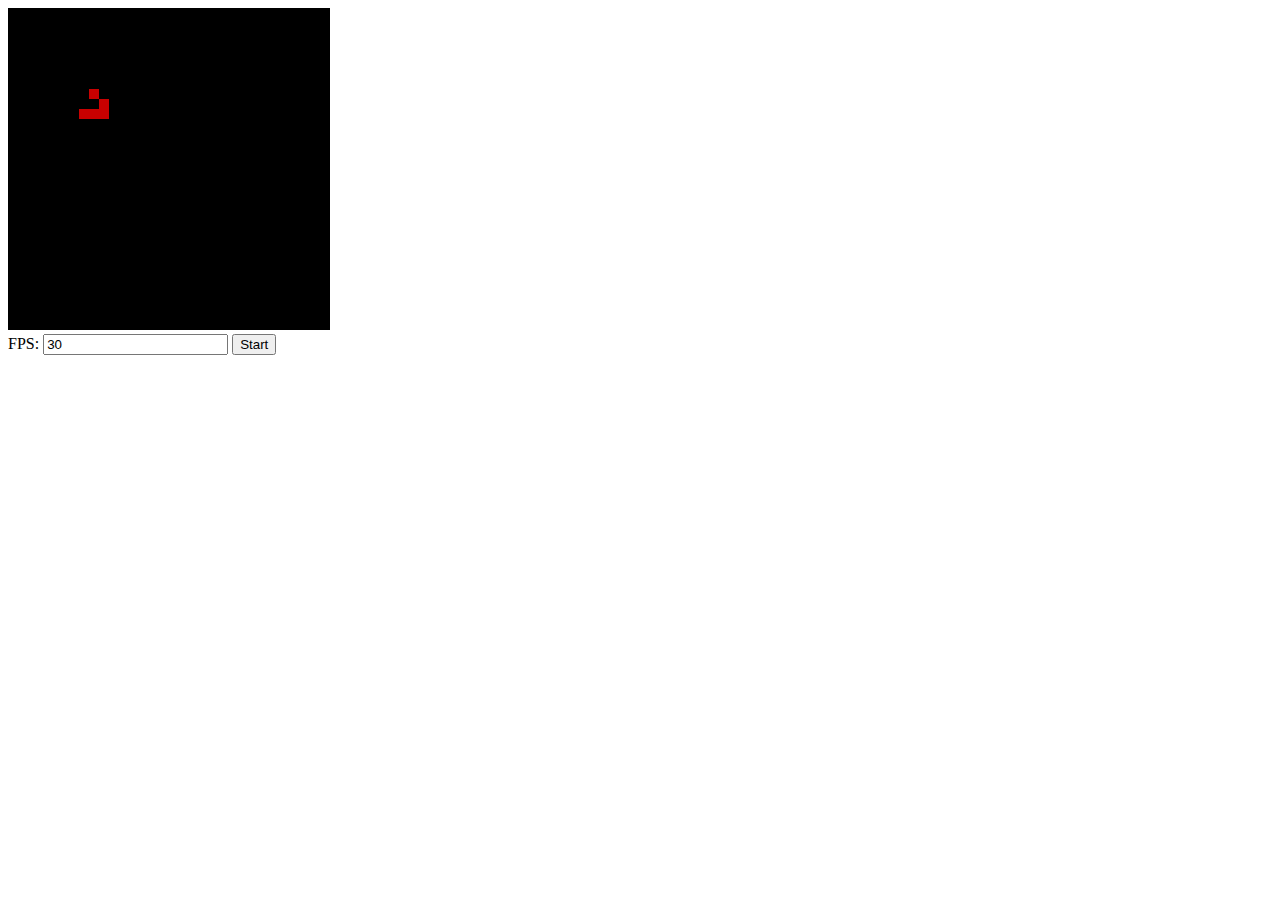
==== life.html @ f3eeb7f4 "First commit" ====
<!DOCTYPE html>
<html>
  <head>
    <title>Life</title>
  </head>
  <body>
    <canvas id='life'></canvas>
    <br />
    FPS: <input type='number' id='speed' value='30' />
    <input type='button' id='startstop' value='Start' />

    <script type='text/javascript' src='life.js'></script>
    <script type='text/javascript'>
      var running = false
      var _int = null

      var life = new Life()

      var canvas = document.getElementById('life')
      canvas.style.border = 'solid 1px black'
      canvas.width = life.width * 10
      canvas.height = life.height * 10
      canvas.style.backgroundColor = 'black'

      var ctx = canvas.getContext('2d')

      life.onUpdate = function (x, y) {
        var state = life.grid[y][x]

        if (state) {
          ctx.fillStyle = 'rgb(200, 0, 0)'
        }
        else {
          ctx.fillStyle = 'rgb(0, 0, 0)'
        }

        ctx.fillRect(x * 10, y * 10, 10, 10)
      }

      document.getElementById('startstop').onclick = function () {
        if (running) {
          document.getElementById('startstop').value = 'Start'
          running = false
          clearInterval(_val)
        }
        else {
          document.getElementById('startstop').value = 'Stop'
          running = true
          _val = setInterval(function(){life.step()}, 1000 / parseInt(document.getElementById('speed').value))
        }
      }

      canvas.addEventListener('click', function (event) {
        var x = event.pageX - canvas.offsetLeft,
            y = event.pageY - canvas.offsetTop
        
        life.setCell(parseInt(x / 10), parseInt(y / 10))
        life.flush()
      })

      function reset() {
        life.reset()

        life.setCell(8, 8, true)
        life.setCell(9, 9, true)
        life.setCell(9, 10, true)
        life.setCell(8, 10, true)
        life.setCell(7, 10, true)

        life.flush()
      }

      reset()
    </script>
  </body>
</html>
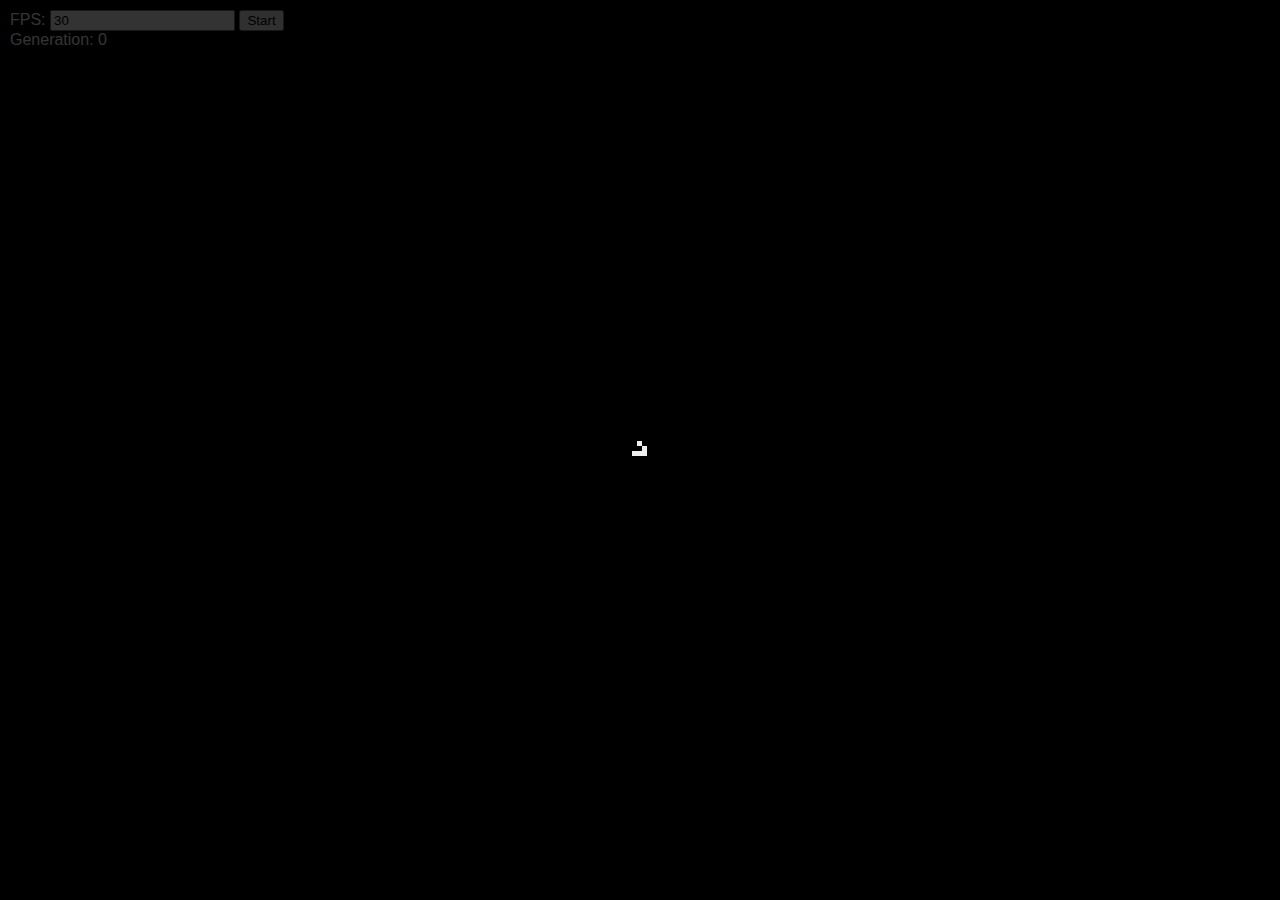
==== commit 5e350d02: "Added FPS, circle shapes, made fullscreen" ====
--- a/life.html
+++ b/life.html
@@ -2,25 +2,56 @@
 <html>
   <head>
     <title>Life</title>
+    <style type='text/css'>
+      html, body {
+        margin: 0px;
+        padding: 0px;
+        background-color: #000;
+        font-family: 'Trebuchet MS', Arial, sans-serif;
+      }
+
+      #controls {
+        position: fixed;
+        top: 10px !important;
+        left: 10px !important;
+        background-color: #000;
+        color: #FFF;
+        margin: 0px;
+        opacity: 0.2;
+      }
+
+      #controls:hover {
+        opacity: 1.0;
+      }
+    </style>
   </head>
   <body>
     <canvas id='life'></canvas>
-    <br />
-    FPS: <input type='number' id='speed' value='30' />
-    <input type='button' id='startstop' value='Start' />
-
+    <div id='controls'>
+      FPS: <input type='number' id='speed' value='30' />
+      <input type='button' id='startstop' value='Start' />
+      <br />
+      Generation: <span id='generation'>0</span>
+    </div>
     <script type='text/javascript' src='life.js'></script>
     <script type='text/javascript'>
       var running = false
       var _int = null
+      var generation = 0
+      var CELL_SIZE = 5
 
-      var life = new Life()
+      var shape = 'rectangle'
+
+      var life = new Life(parseInt(window.innerWidth / CELL_SIZE) - 1, parseInt(window.innerHeight / CELL_SIZE) - 1)
 
       var canvas = document.getElementById('life')
-      canvas.style.border = 'solid 1px black'
-      canvas.width = life.width * 10
-      canvas.height = life.height * 10
+      canvas.width = life.width * CELL_SIZE
+      canvas.height = life.height * CELL_SIZE
       canvas.style.backgroundColor = 'black'
+
+      document.body.style.marginLeft = parseInt((window.innerWidth - life.width * CELL_SIZE) / 2).toString() + 'px'
+
+      document.body.style.marginTop = parseInt((window.innerHeight - life.height * CELL_SIZE) / 2 - 1).toString() + 'px'
 
       var ctx = canvas.getContext('2d')
 
@@ -28,13 +59,23 @@
         var state = life.grid[y][x]
 
         if (state) {
-          ctx.fillStyle = 'rgb(200, 0, 0)'
+          ctx.fillStyle = 'rgb(238, 238, 238)'
         }
         else {
-          ctx.fillStyle = 'rgb(0, 0, 0)'
+          ctx.fillStyle = 'rgb(17, 17, 17)'
         }
 
-        ctx.fillRect(x * 10, y * 10, 10, 10)
+        if (shape == 'rectangle') {
+          ctx.fillRect(x * CELL_SIZE, y * CELL_SIZE, CELL_SIZE, CELL_SIZE)
+        }
+        else if (shape == 'circle') {
+          var cx = x * CELL_SIZE + CELL_SIZE / 2,
+              cy = y * CELL_SIZE + CELL_SIZE / 2
+          
+          ctx.beginPath()
+          ctx.arc(cx, cy, CELL_SIZE / 2, 0, 2 * Math.PI, false)
+          ctx.fill()
+        }
       }
 
       document.getElementById('startstop').onclick = function () {
@@ -46,7 +87,11 @@
         else {
           document.getElementById('startstop').value = 'Stop'
           running = true
-          _val = setInterval(function(){life.step()}, 1000 / parseInt(document.getElementById('speed').value))
+          _val = setInterval(function(){
+            generation++
+            life.step()
+            document.getElementById('generation').innerText = generation
+          }, 1000 / parseInt(document.getElementById('speed').value))
         }
       }
 
@@ -54,18 +99,23 @@
         var x = event.pageX - canvas.offsetLeft,
             y = event.pageY - canvas.offsetTop
         
-        life.setCell(parseInt(x / 10), parseInt(y / 10))
+        life.setCell(parseInt(x / CELL_SIZE), parseInt(y / CELL_SIZE))
         life.flush()
       })
 
       function reset() {
+        generation = 0
+
         life.reset()
 
-        life.setCell(8, 8, true)
-        life.setCell(9, 9, true)
-        life.setCell(9, 10, true)
-        life.setCell(8, 10, true)
-        life.setCell(7, 10, true)
+        var mx = parseInt(life.width / 2),
+            my = parseInt(life.height / 2)
+
+        life.setCell(mx, my-1, true)
+        life.setCell(mx+1, my, true)
+        life.setCell(mx+1, my+1, true)
+        life.setCell(mx, my+1, true)
+        life.setCell(mx-1, my+1, true)
 
         life.flush()
       }
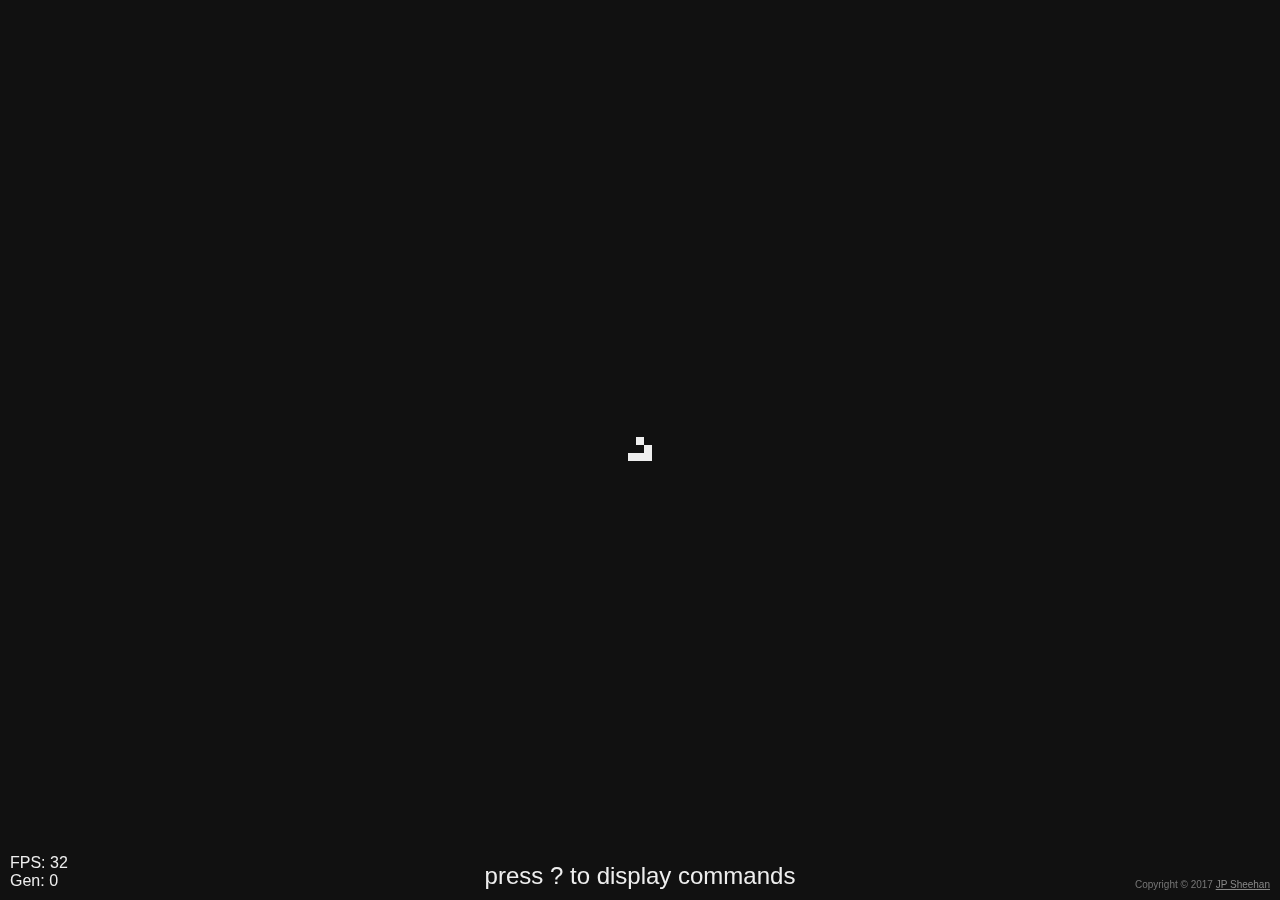
==== commit a23c12c5: "Added spawning of patterns" ====
--- a/life.html
+++ b/life.html
@@ -1,126 +1,66 @@
 <!DOCTYPE html>
 <html>
   <head>
-    <title>Life</title>
-    <style type='text/css'>
-      html, body {
-        margin: 0px;
-        padding: 0px;
-        background-color: #000;
-        font-family: 'Trebuchet MS', Arial, sans-serif;
-      }
-
-      #controls {
-        position: fixed;
-        top: 10px !important;
-        left: 10px !important;
-        background-color: #000;
-        color: #FFF;
-        margin: 0px;
-        opacity: 0.2;
-      }
-
-      #controls:hover {
-        opacity: 1.0;
-      }
-    </style>
+    <title>Conway's Game of Life</title>
+    <link rel='stylesheet' href='style.css' type='text/css' />
   </head>
   <body>
     <canvas id='life'></canvas>
-    <div id='controls'>
-      FPS: <input type='number' id='speed' value='30' />
-      <input type='button' id='startstop' value='Start' />
+    <div id='info'>
+      FPS: <span id='fps'>32</span><br />
+      Gen: <span id='generation'>0</span>
+    </div>
+    <div id='message'>press ? to display commands</div>
+    <div id='help'>
+      <h3>Help</h3>
+      <a href="https://en.wikipedia.org/wiki/Conway's_Game_of_Life">What is this?</a>
       <br />
-      Generation: <span id='generation'>0</span>
+      <br />
+      <table>
+        <thead>
+          <tr>
+            <td>Key</td>
+            <td>Command</td>
+          </tr>
+        </thead>
+        <tbody>
+          <tr>
+            <td>&lt;space&gt;</td>
+            <td>start/stop life</td>
+          </tr>
+          <tr>
+            <td>,</td>
+            <td>decrease speed</td>
+          </tr>
+          <tr>
+            <td>.</td>
+            <td>increase speed</td>
+          </tr>
+          <tr>
+            <td>s</td>
+            <td>change shape</td>
+          </tr>
+          <tr>
+            <td>c</td>
+            <td>clear grid</td>
+          </tr>
+          <tr>
+            <td>r</td>
+            <td>reset the game</td>
+          </tr>
+          <tr>
+            <td>1 - 6</td>
+            <td>spawn various patterns</td>
+          </tr>
+          <tr>
+            <td>?</td>
+            <td>toggle this message</td>
+          </tr>
+        </tbody>
+      </table>
     </div>
+    <div id='copyright'>Copyright &copy; 2017 <a href='https://sheehan.nz/'>JP Sheehan</a></div>
     <script type='text/javascript' src='life.js'></script>
-    <script type='text/javascript'>
-      var running = false
-      var _int = null
-      var generation = 0
-      var CELL_SIZE = 5
-
-      var shape = 'rectangle'
-
-      var life = new Life(parseInt(window.innerWidth / CELL_SIZE) - 1, parseInt(window.innerHeight / CELL_SIZE) - 1)
-
-      var canvas = document.getElementById('life')
-      canvas.width = life.width * CELL_SIZE
-      canvas.height = life.height * CELL_SIZE
-      canvas.style.backgroundColor = 'black'
-
-      document.body.style.marginLeft = parseInt((window.innerWidth - life.width * CELL_SIZE) / 2).toString() + 'px'
-
-      document.body.style.marginTop = parseInt((window.innerHeight - life.height * CELL_SIZE) / 2 - 1).toString() + 'px'
-
-      var ctx = canvas.getContext('2d')
-
-      life.onUpdate = function (x, y) {
-        var state = life.grid[y][x]
-
-        if (state) {
-          ctx.fillStyle = 'rgb(238, 238, 238)'
-        }
-        else {
-          ctx.fillStyle = 'rgb(17, 17, 17)'
-        }
-
-        if (shape == 'rectangle') {
-          ctx.fillRect(x * CELL_SIZE, y * CELL_SIZE, CELL_SIZE, CELL_SIZE)
-        }
-        else if (shape == 'circle') {
-          var cx = x * CELL_SIZE + CELL_SIZE / 2,
-              cy = y * CELL_SIZE + CELL_SIZE / 2
-          
-          ctx.beginPath()
-          ctx.arc(cx, cy, CELL_SIZE / 2, 0, 2 * Math.PI, false)
-          ctx.fill()
-        }
-      }
-
-      document.getElementById('startstop').onclick = function () {
-        if (running) {
-          document.getElementById('startstop').value = 'Start'
-          running = false
-          clearInterval(_val)
-        }
-        else {
-          document.getElementById('startstop').value = 'Stop'
-          running = true
-          _val = setInterval(function(){
-            generation++
-            life.step()
-            document.getElementById('generation').innerText = generation
-          }, 1000 / parseInt(document.getElementById('speed').value))
-        }
-      }
-
-      canvas.addEventListener('click', function (event) {
-        var x = event.pageX - canvas.offsetLeft,
-            y = event.pageY - canvas.offsetTop
-        
-        life.setCell(parseInt(x / CELL_SIZE), parseInt(y / CELL_SIZE))
-        life.flush()
-      })
-
-      function reset() {
-        generation = 0
-
-        life.reset()
-
-        var mx = parseInt(life.width / 2),
-            my = parseInt(life.height / 2)
-
-        life.setCell(mx, my-1, true)
-        life.setCell(mx+1, my, true)
-        life.setCell(mx+1, my+1, true)
-        life.setCell(mx, my+1, true)
-        life.setCell(mx-1, my+1, true)
-
-        life.flush()
-      }
-
-      reset()
-    </script>
+    <script type='text/javascript' src='life-html.js'></script>
   </body>
 </html>--- a/style.css
+++ b/style.css
@@ -0,0 +1,56 @@
+html, body {
+  margin: 0px;
+  padding: 0px;
+  background-color: #111;
+  font-family: 'Trebuchet MS', Arial, sans-serif;
+}
+
+#help {
+  position: fixed;
+  background-color: #111;
+  color: #eee;
+  left: 25%;
+  top: 10px;
+  text-align: center;
+  width: 50%;
+  opacity: 0.0;
+}
+
+#help table {
+  margin: 0px auto;
+}
+
+#help table thead {
+  font-weight: bold;
+}
+
+#info {
+  position: fixed;
+  bottom: 10px !important;
+  left: 10px !important;
+  color: #EEE;
+  margin: 0px;
+}
+
+#message {
+  position: fixed;
+  bottom: 10px;
+  left: 25%;
+  width: 50%;
+  text-align: center;
+  margin: 0px;
+  color: #EEE;
+  font-size: 24px;
+}
+
+#copyright {
+  position: fixed;
+  bottom: 10px;
+  right: 10px;
+  color: #777;
+  font-size: 10px;
+}
+
+a {
+  color: #888;
+}